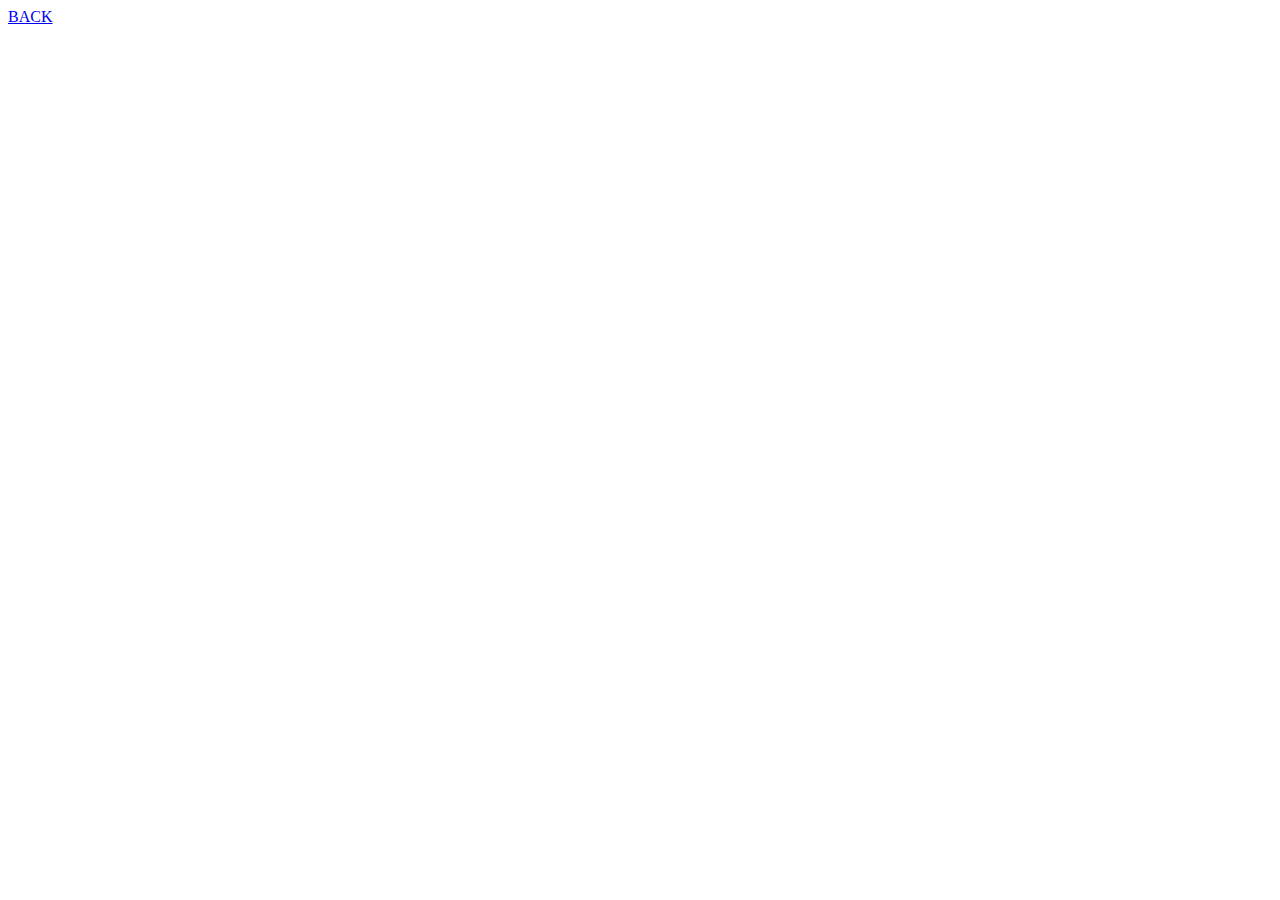
==== artportfolio.html @ f2175a48 "Update artportfolio.html" ====
<html>
<head>
<title> Adrien's portfolio </title>
<!--insert links -->
</head>
<!-- now it gets interesting with the body -->
<body>
 <a href="index.html" class="button">BACK</a>
<script src="https://static.elfsight.com/platform/platform.js" async></script>
<div class="elfsight-app-730c6f4c-4bec-4b03-8de3-70ead049e8e6" data-elfsight-app-lazy></div>
</body>
</html>
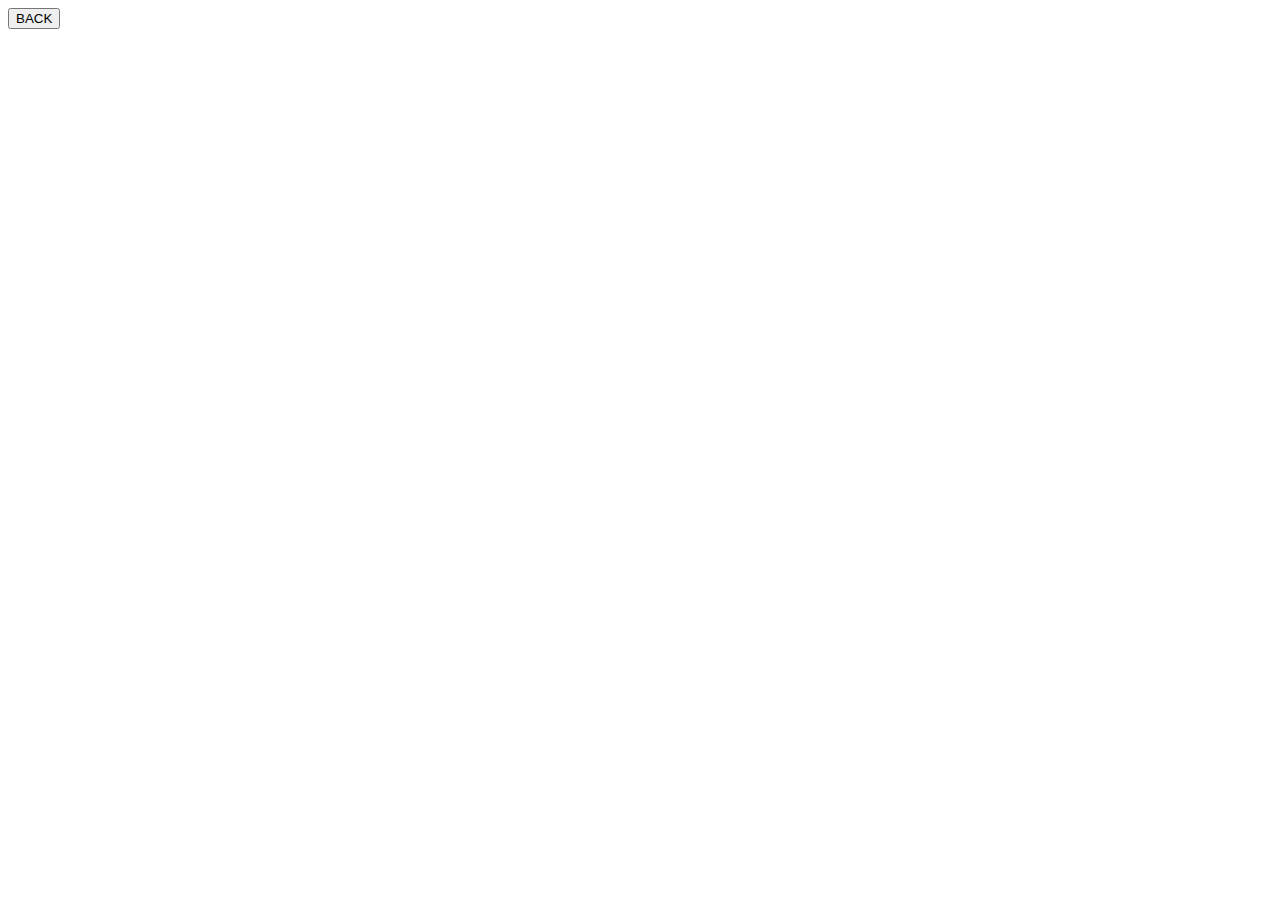
==== commit 9ceefdc7: "Update artportfolio.html" ====
--- a/artportfolio.html
+++ b/artportfolio.html
@@ -5,7 +5,9 @@
 </head>
 <!-- now it gets interesting with the body -->
 <body>
- <a href="index.html" class="button">BACK</a>
+  <button class="button" onclick="location.href='index.html'">
+        BACK
+    </button>   
 <script src="https://static.elfsight.com/platform/platform.js" async></script>
 <div class="elfsight-app-730c6f4c-4bec-4b03-8de3-70ead049e8e6" data-elfsight-app-lazy></div>
 </body>
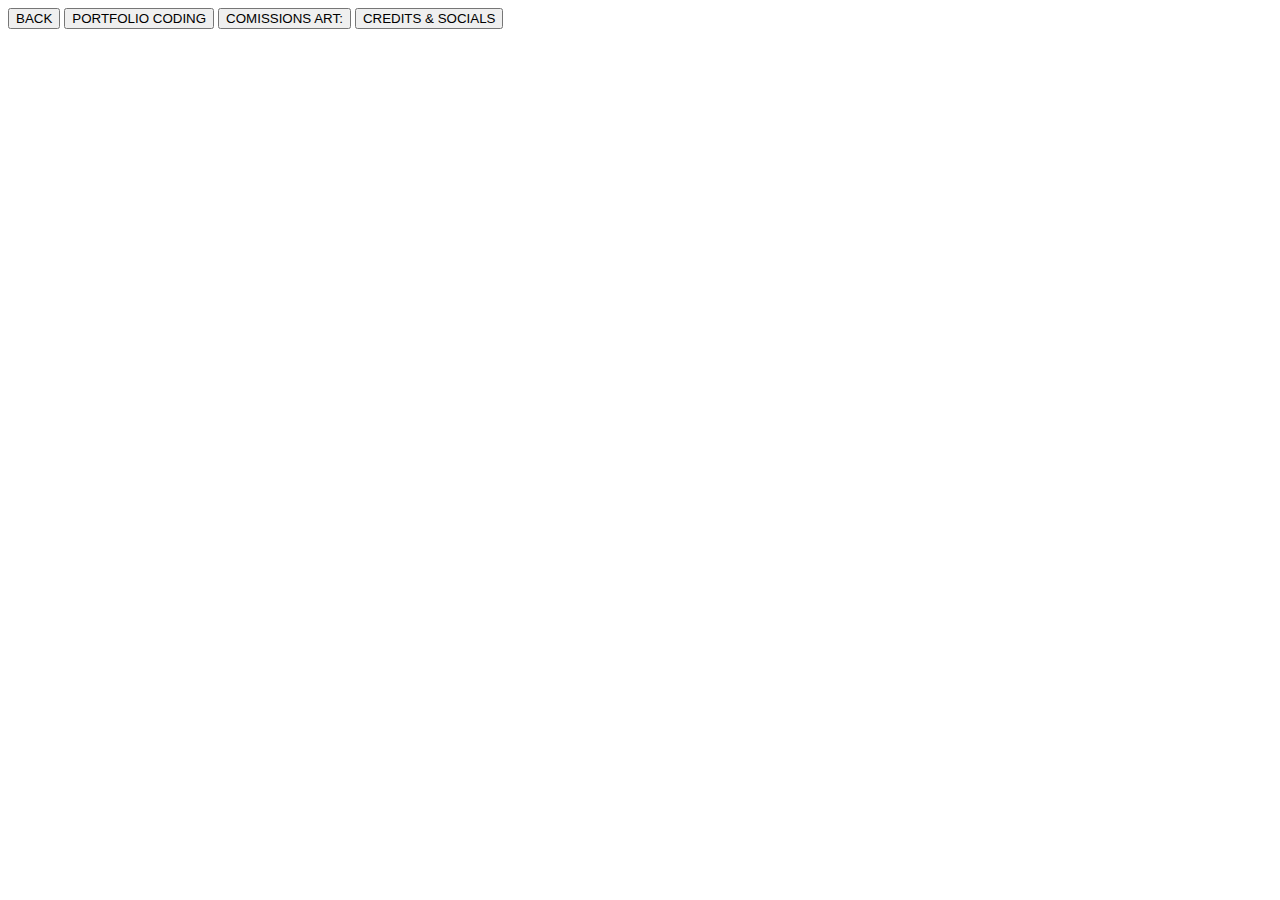
==== commit 7d0ee3d7: "Update artportfolio.html" ====
--- a/artportfolio.html
+++ b/artportfolio.html
@@ -8,6 +8,18 @@
   <button class="button" onclick="location.href='index.html'">
         BACK
     </button>   
+  
+  <button class="button" onclick="location.href='codingport.html'">
+        PORTFOLIO CODING
+    </button>   
+
+  <button class="button" onclick="location.href='https://forms.gle/jZHfyC621Xb8AbfeA'">
+        COMISSIONS ART:
+    </button> 
+  
+    <button class="button" onclick="location.href='credits.html'">
+        CREDITS & SOCIALS
+    </button>   
 <script src="https://static.elfsight.com/platform/platform.js" async></script>
 <div class="elfsight-app-730c6f4c-4bec-4b03-8de3-70ead049e8e6" data-elfsight-app-lazy></div>
 </body>
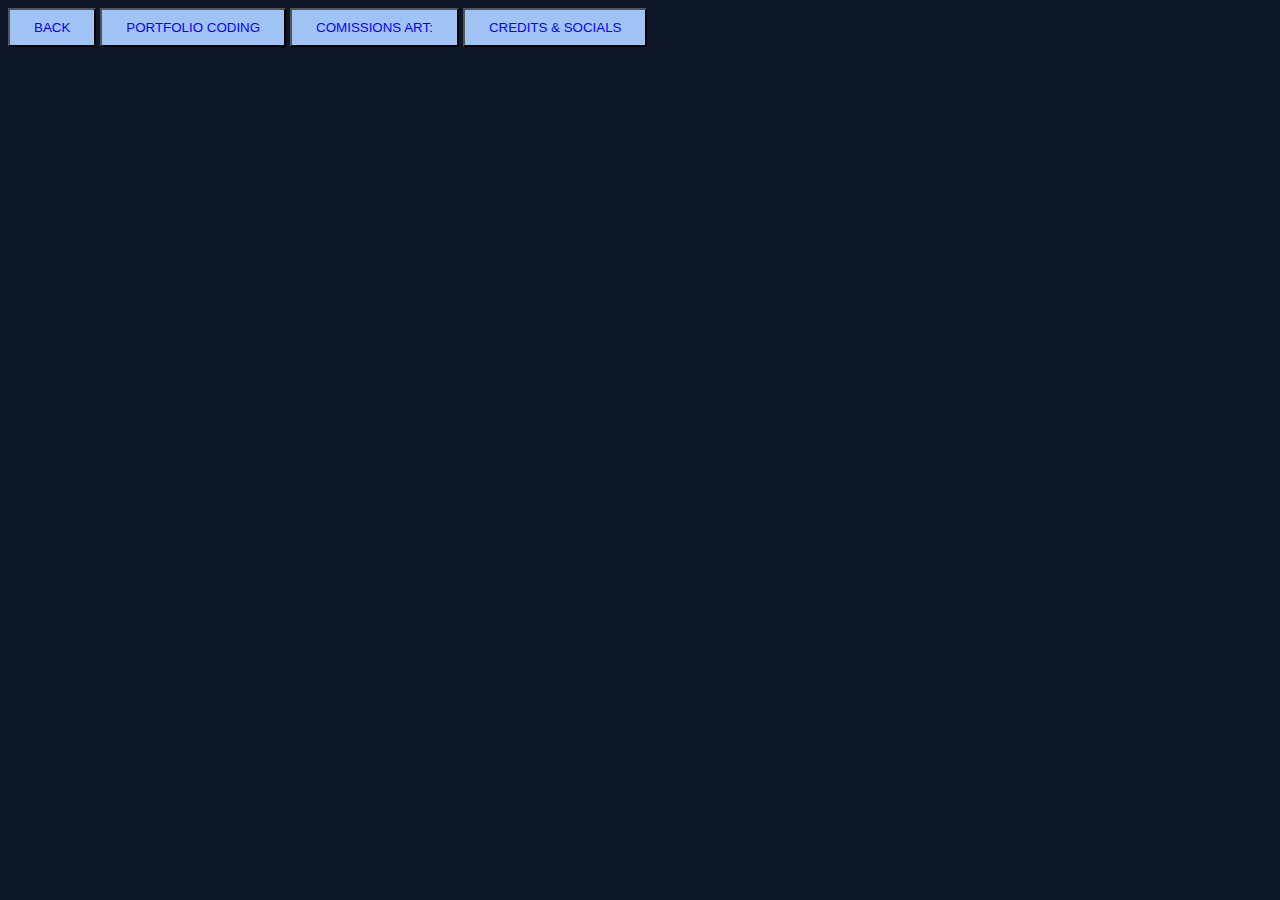
==== commit c2c837a0: "Update artportfolio.html" ====
--- a/artportfolio.html
+++ b/artportfolio.html
@@ -2,6 +2,7 @@
 <head>
 <title> Adrien's portfolio </title>
 <!--insert links -->
+<link rel="stylesheet" type="text/css" href="main.css">
 </head>
 <!-- now it gets interesting with the body -->
 <body>
--- a/main.css
+++ b/main.css
@@ -0,0 +1,64 @@
+img{
+    width: 100%;
+    height:100%;
+    float:left;
+      padding: 0,10,0,0;
+/**background image color **/
+    background-color:#A0C3F5;
+    }
+    body{
+/**body color **/
+    background-color: #0D1727;
+    }
+    .text{
+/**big main top text color **/
+      color: #9ED7E6;
+      font-family: sans-serif;
+      text-decoration:bold;
+    }
+    h2{
+/**body text color **/
+    background-color: #A0C3F5;
+      color: #424CFB;
+    }
+    h3{
+    color: #2a9df4;
+    }
+    .container{
+    background-color:#DDD8C4;
+    margin:25px auto;
+      width:50%;
+    height:60%;
+      padding:8px;
+    }
+    #sec2{
+    background-color:#292D53;
+    }
+    
+    header ul
+    {
+    list-style-type: none;
+    background-color:#365880;
+    overflow:hidden;
+    }
+    header li{
+    color:#9ED7E6;
+    float: left;
+    display: block;
+    font-size:2em;
+    padding:12px;
+    }
+    
+    .button{
+    color:#0800FF;
+    background-color:#A0C3F5;
+    padding: 10px 24px;
+  text-decoration: none;
+  display: inline-block;
+         transition-duration: 0.4s;
+    }
+
+.button:hover {
+  background-color: #A0C3F5; /* Green */
+  color: white;
+}
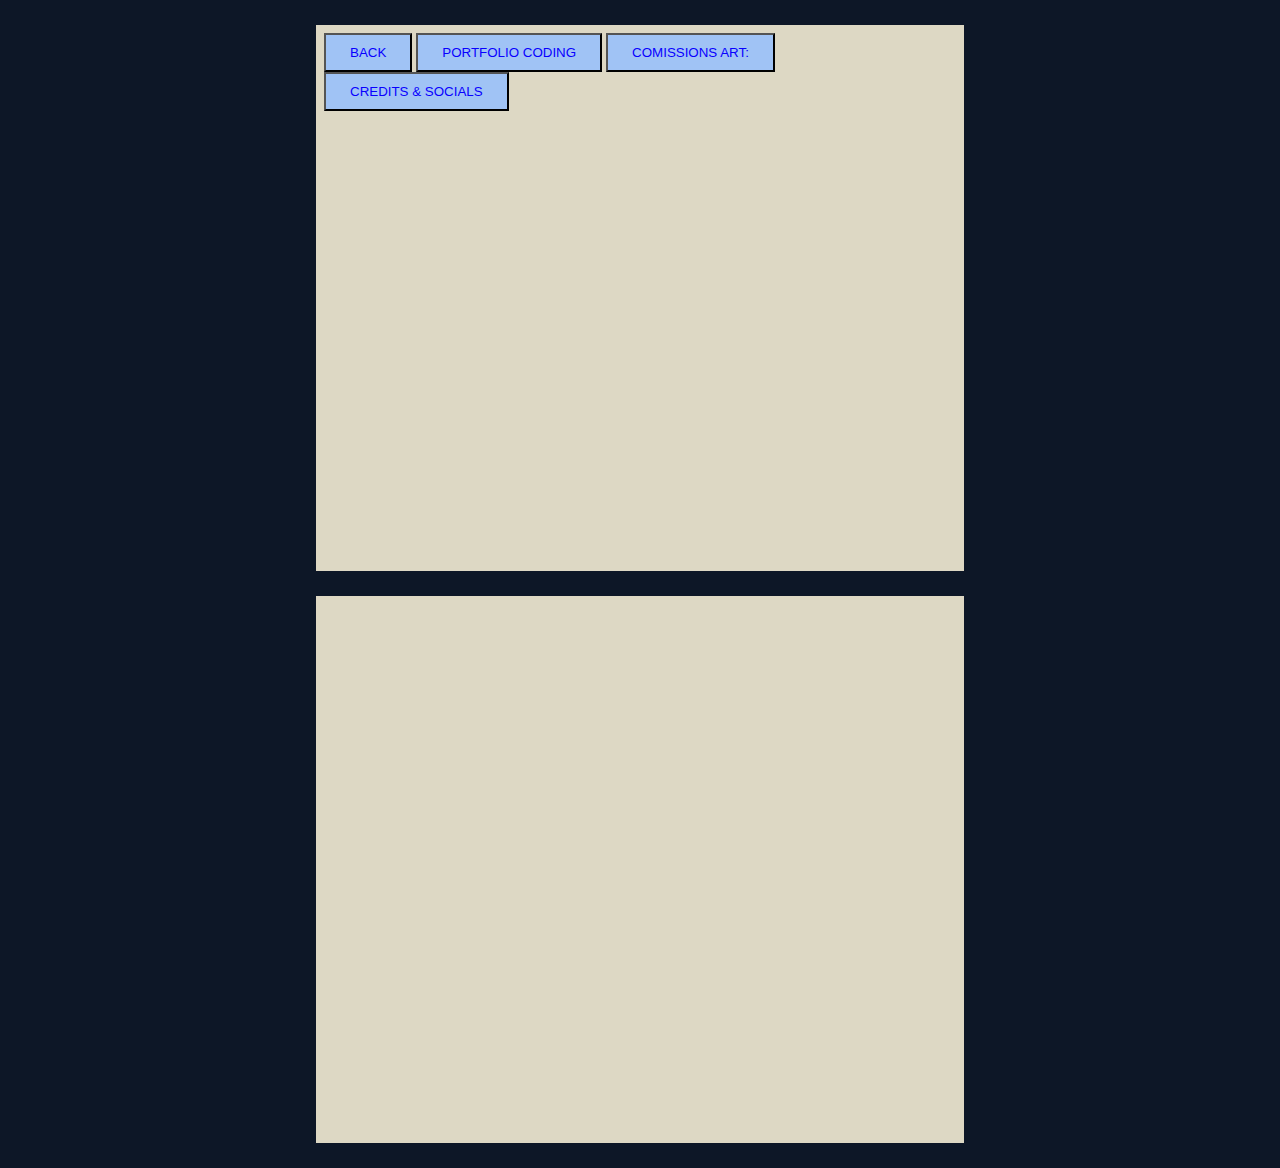
==== commit 3a2f2c6f: "Update artportfolio.html" ====
--- a/artportfolio.html
+++ b/artportfolio.html
@@ -6,6 +6,7 @@
 </head>
 <!-- now it gets interesting with the body -->
 <body>
+<div class="container">
   <button class="button" onclick="location.href='index.html'">
         BACK
     </button>   
@@ -21,7 +22,10 @@
     <button class="button" onclick="location.href='credits.html'">
         CREDITS & SOCIALS
     </button>   
+</div>
+<div class="container">
 <script src="https://static.elfsight.com/platform/platform.js" async></script>
 <div class="elfsight-app-730c6f4c-4bec-4b03-8de3-70ead049e8e6" data-elfsight-app-lazy></div>
+</div>
 </body>
 </html>
--- a/main.css
+++ b/main.css
@@ -1,6 +1,6 @@
 img{
-    width: 100%;
-    height:100%;
+    width: 260px;
+    height:260px;
     float:left;
       padding: 0,10,0,0;
 /**background image color **/
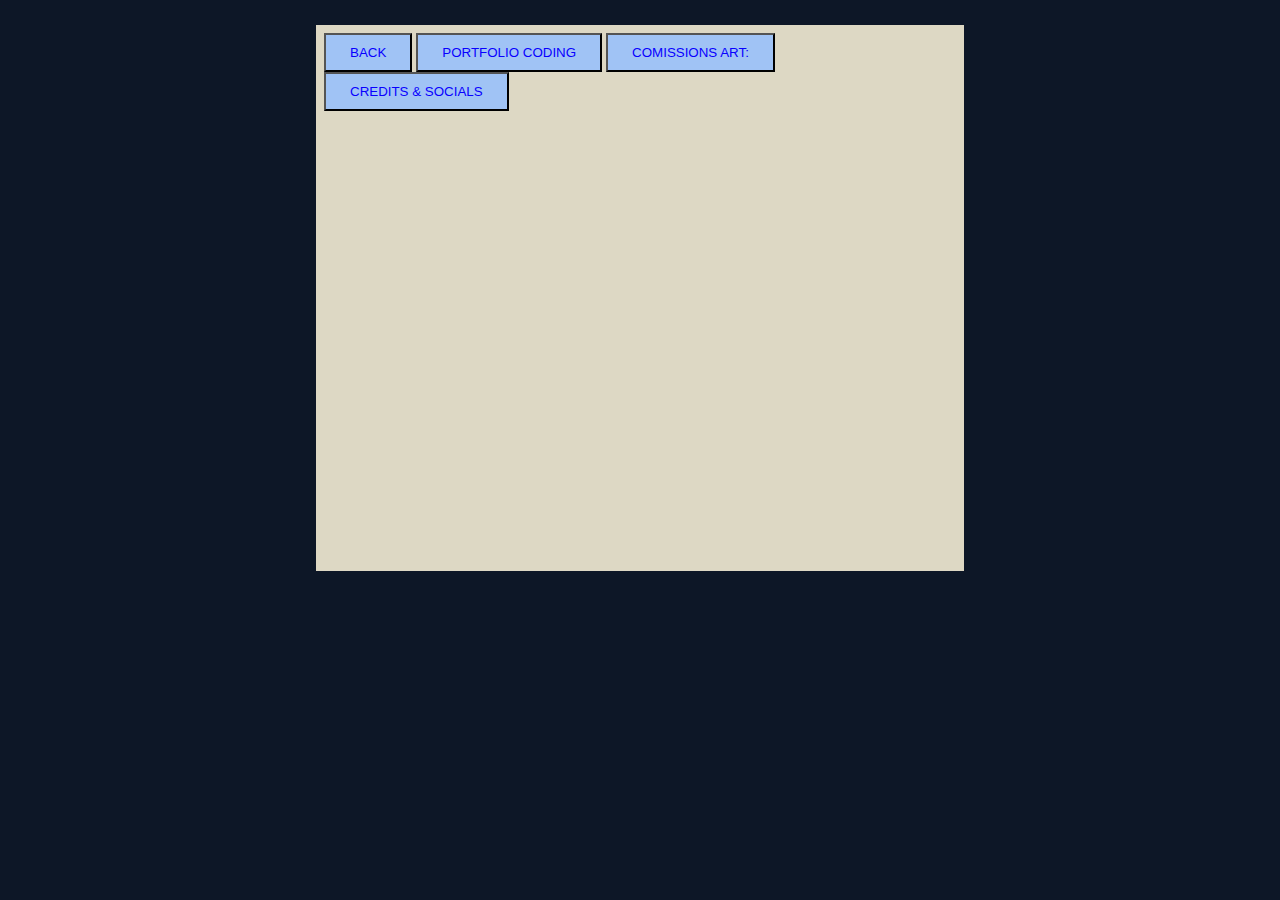
==== commit b6a666f3: "Update artportfolio.html" ====
--- a/artportfolio.html
+++ b/artportfolio.html
@@ -22,8 +22,6 @@
     <button class="button" onclick="location.href='credits.html'">
         CREDITS & SOCIALS
     </button>   
-</div>
-<div class="container">
 <script src="https://static.elfsight.com/platform/platform.js" async></script>
 <div class="elfsight-app-730c6f4c-4bec-4b03-8de3-70ead049e8e6" data-elfsight-app-lazy></div>
 </div>
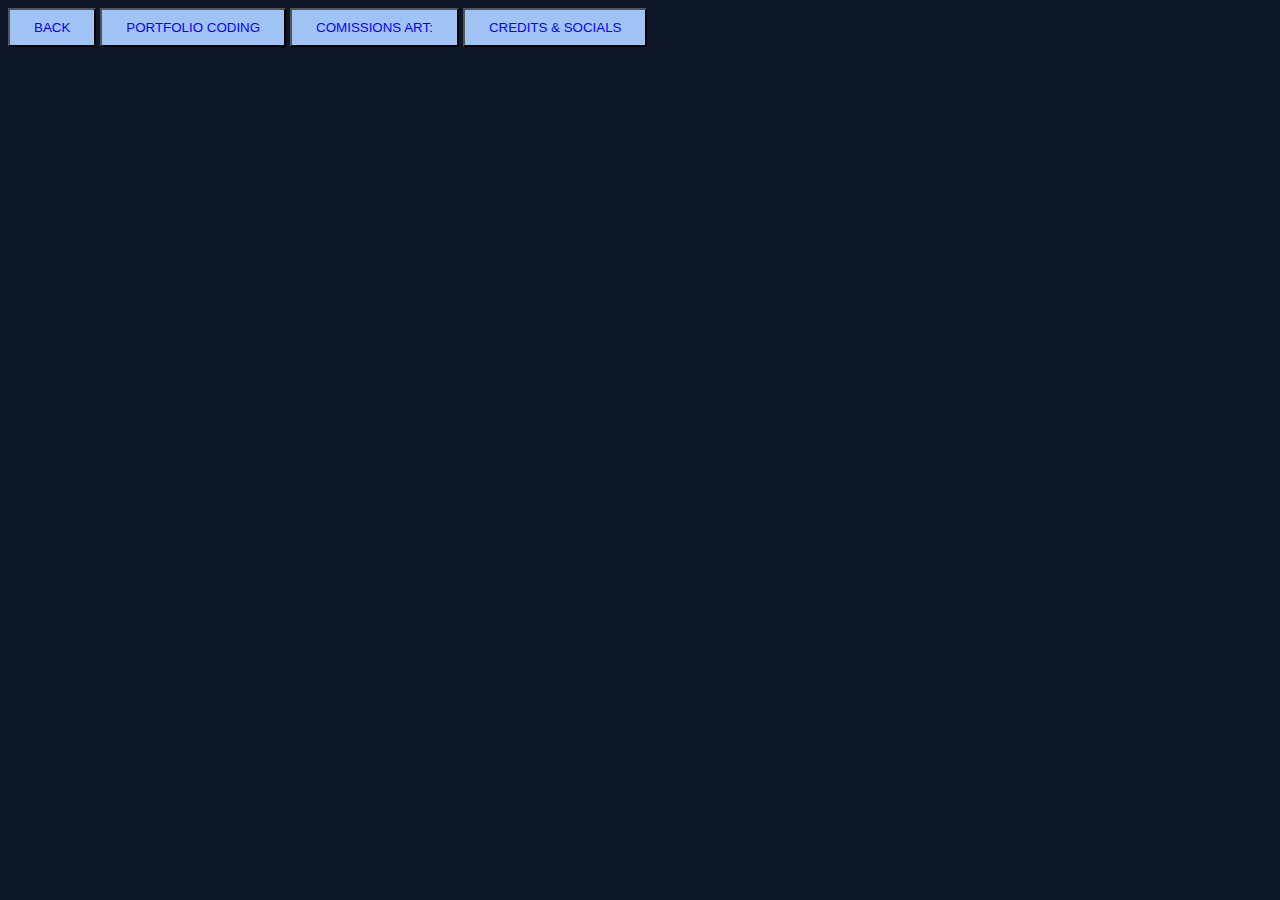
==== commit ca55cff9: "Update artportfolio.html" ====
--- a/artportfolio.html
+++ b/artportfolio.html
@@ -6,7 +6,6 @@
 </head>
 <!-- now it gets interesting with the body -->
 <body>
-<div class="container">
   <button class="button" onclick="location.href='index.html'">
         BACK
     </button>   
@@ -24,6 +23,5 @@
     </button>   
 <script src="https://static.elfsight.com/platform/platform.js" async></script>
 <div class="elfsight-app-730c6f4c-4bec-4b03-8de3-70ead049e8e6" data-elfsight-app-lazy></div>
-</div>
 </body>
 </html>
